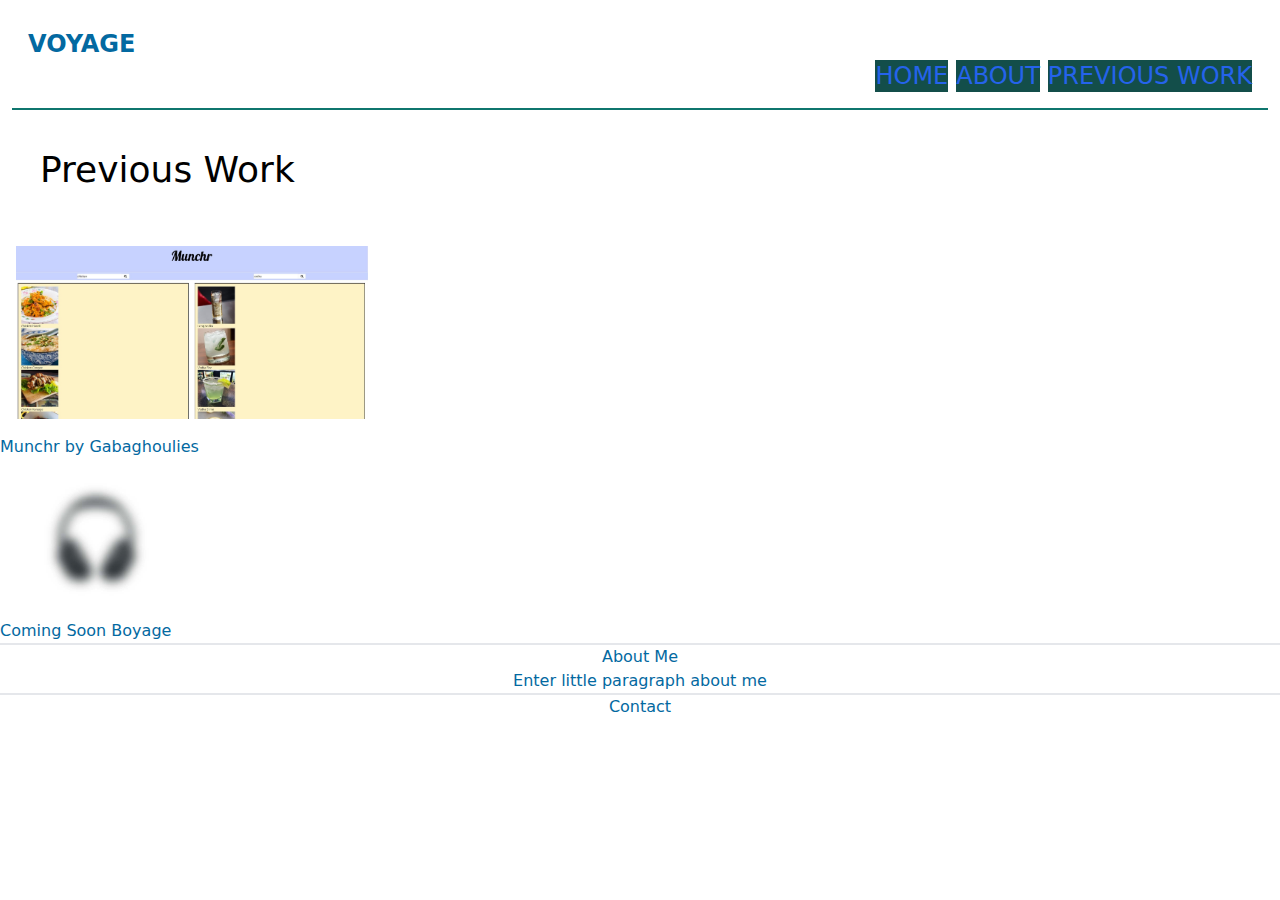
==== index.html @ 12de4b5a "Add files via upload" ====
<!DOCTYPE html>
<html lang="en">
<head>
    <meta charset="UTF-8">
    <meta http-equiv="X-UA-Compatible" content="IE=edge">
    <meta name="viewport" content="width=device-width, initial-scale=1.0">
    <title>Document</title>
    <link rel="stylesheet" href="./styles.css"
    <script src="https://cdn.tailwindcss.com"></script>
</head>


<body class="text-sky-700">

<div><!--content wrapper-->  
    <div>
        <nav>
            
            <div>
                <h1 class="font-bold uppercase text-2xl border-b-2 border-teal-700 p-4 m-3">
                    <a href="#">Voyage</a>


                    <ul class="flex justify-end">

                        <li class="text-blue-600 font-light ml-2 bg-teal-900">
                            <a href="#">
                            <span>Home</span>
                            </a>
                        </li>

                        <li class="text-blue-600 font-light ml-2  bg-teal-900">
                            <a href="#">
                            <span>About</span>
                            </a>
                        </li>

                        <li class="text-blue-600 font-light ml-2  bg-teal-900">
                            <a href="#">
                            <span>Previous Work</span>
                            </a>
                        </li>

                    </ul>

                </h1>
            </div>
        </nav>
    </div> <!--end nav-->
    
    
   
    <div>
        <!--previous work goes here-->
        <div class="border-b-2">

            <h2 class="text-black font-light text-4xl p-6 m-4">Previous Work</h2>
            <a href="https://rystreet.github.io/Munchr/"><img class="max-w-sm p-4 rounded-2xl" src="img/munchr-preview.jpg" alt="munchr-preview"></a>
            <div>
                <span>Munchr</span>
                <span>by Gabaghoulies</span>
            </div>


            <img class="max-w-sm h-40 p-4 rounded-2xl ml-4" src="img/coming soon.jpg" alt="coming soon">
            <div>
                <span>Coming Soon</span>
                <span>Boyage</span>
            </div>
        </div>
    </div>
    <div class="border-b-2">
        <div class="flex justify-center">
            <h3>About Me</h3>
        </div>
        <div class="flex justify-center">
            <h4> Enter little paragraph about me </h4>
        </div>
    </div>
    <div class="flex justify-center">
        <h4>Contact</h4>
    </div>

</div>

</body>

</html>
---- styles.css ----
/*
! tailwindcss v3.2.2 | MIT License | https://tailwindcss.com
*/

/*
1. Prevent padding and border from affecting element width. (https://github.com/mozdevs/cssremedy/issues/4)
2. Allow adding a border to an element by just adding a border-width. (https://github.com/tailwindcss/tailwindcss/pull/116)
*/

*,
::before,
::after {
  box-sizing: border-box;
  /* 1 */
  border-width: 0;
  /* 2 */
  border-style: solid;
  /* 2 */
  border-color: #e5e7eb;
  /* 2 */
}

::before,
::after {
  --tw-content: '';
}

/*
1. Use a consistent sensible line-height in all browsers.
2. Prevent adjustments of font size after orientation changes in iOS.
3. Use a more readable tab size.
4. Use the user's configured `sans` font-family by default.
5. Use the user's configured `sans` font-feature-settings by default.
*/

html {
  line-height: 1.5;
  /* 1 */
  -webkit-text-size-adjust: 100%;
  /* 2 */
  -moz-tab-size: 4;
  /* 3 */
  -o-tab-size: 4;
     tab-size: 4;
  /* 3 */
  font-family: ui-sans-serif, system-ui, -apple-system, BlinkMacSystemFont, "Segoe UI", Roboto, "Helvetica Neue", Arial, "Noto Sans", sans-serif, "Apple Color Emoji", "Segoe UI Emoji", "Segoe UI Symbol", "Noto Color Emoji";
  /* 4 */
  font-feature-settings: normal;
  /* 5 */
}

/*
1. Remove the margin in all browsers.
2. Inherit line-height from `html` so users can set them as a class directly on the `html` element.
*/

body {
  margin: 0;
  /* 1 */
  line-height: inherit;
  /* 2 */
}

/*
1. Add the correct height in Firefox.
2. Correct the inheritance of border color in Firefox. (https://bugzilla.mozilla.org/show_bug.cgi?id=190655)
3. Ensure horizontal rules are visible by default.
*/

hr {
  height: 0;
  /* 1 */
  color: inherit;
  /* 2 */
  border-top-width: 1px;
  /* 3 */
}

/*
Add the correct text decoration in Chrome, Edge, and Safari.
*/

abbr:where([title]) {
  -webkit-text-decoration: underline dotted;
          text-decoration: underline dotted;
}

/*
Remove the default font size and weight for headings.
*/

h1,
h2,
h3,
h4,
h5,
h6 {
  font-size: inherit;
  font-weight: inherit;
}

/*
Reset links to optimize for opt-in styling instead of opt-out.
*/

a {
  color: inherit;
  text-decoration: inherit;
}

/*
Add the correct font weight in Edge and Safari.
*/

b,
strong {
  font-weight: bolder;
}

/*
1. Use the user's configured `mono` font family by default.
2. Correct the odd `em` font sizing in all browsers.
*/

code,
kbd,
samp,
pre {
  font-family: ui-monospace, SFMono-Regular, Menlo, Monaco, Consolas, "Liberation Mono", "Courier New", monospace;
  /* 1 */
  font-size: 1em;
  /* 2 */
}

/*
Add the correct font size in all browsers.
*/

small {
  font-size: 80%;
}

/*
Prevent `sub` and `sup` elements from affecting the line height in all browsers.
*/

sub,
sup {
  font-size: 75%;
  line-height: 0;
  position: relative;
  vertical-align: baseline;
}

sub {
  bottom: -0.25em;
}

sup {
  top: -0.5em;
}

/*
1. Remove text indentation from table contents in Chrome and Safari. (https://bugs.chromium.org/p/chromium/issues/detail?id=999088, https://bugs.webkit.org/show_bug.cgi?id=201297)
2. Correct table border color inheritance in all Chrome and Safari. (https://bugs.chromium.org/p/chromium/issues/detail?id=935729, https://bugs.webkit.org/show_bug.cgi?id=195016)
3. Remove gaps between table borders by default.
*/

table {
  text-indent: 0;
  /* 1 */
  border-color: inherit;
  /* 2 */
  border-collapse: collapse;
  /* 3 */
}

/*
1. Change the font styles in all browsers.
2. Remove the margin in Firefox and Safari.
3. Remove default padding in all browsers.
*/

button,
input,
optgroup,
select,
textarea {
  font-family: inherit;
  /* 1 */
  font-size: 100%;
  /* 1 */
  font-weight: inherit;
  /* 1 */
  line-height: inherit;
  /* 1 */
  color: inherit;
  /* 1 */
  margin: 0;
  /* 2 */
  padding: 0;
  /* 3 */
}

/*
Remove the inheritance of text transform in Edge and Firefox.
*/

button,
select {
  text-transform: none;
}

/*
1. Correct the inability to style clickable types in iOS and Safari.
2. Remove default button styles.
*/

button,
[type='button'],
[type='reset'],
[type='submit'] {
  -webkit-appearance: button;
  /* 1 */
  background-color: transparent;
  /* 2 */
  background-image: none;
  /* 2 */
}

/*
Use the modern Firefox focus style for all focusable elements.
*/

:-moz-focusring {
  outline: auto;
}

/*
Remove the additional `:invalid` styles in Firefox. (https://github.com/mozilla/gecko-dev/blob/2f9eacd9d3d995c937b4251a5557d95d494c9be1/layout/style/res/forms.css#L728-L737)
*/

:-moz-ui-invalid {
  box-shadow: none;
}

/*
Add the correct vertical alignment in Chrome and Firefox.
*/

progress {
  vertical-align: baseline;
}

/*
Correct the cursor style of increment and decrement buttons in Safari.
*/

::-webkit-inner-spin-button,
::-webkit-outer-spin-button {
  height: auto;
}

/*
1. Correct the odd appearance in Chrome and Safari.
2. Correct the outline style in Safari.
*/

[type='search'] {
  -webkit-appearance: textfield;
  /* 1 */
  outline-offset: -2px;
  /* 2 */
}

/*
Remove the inner padding in Chrome and Safari on macOS.
*/

::-webkit-search-decoration {
  -webkit-appearance: none;
}

/*
1. Correct the inability to style clickable types in iOS and Safari.
2. Change font properties to `inherit` in Safari.
*/

::-webkit-file-upload-button {
  -webkit-appearance: button;
  /* 1 */
  font: inherit;
  /* 2 */
}

/*
Add the correct display in Chrome and Safari.
*/

summary {
  display: list-item;
}

/*
Removes the default spacing and border for appropriate elements.
*/

blockquote,
dl,
dd,
h1,
h2,
h3,
h4,
h5,
h6,
hr,
figure,
p,
pre {
  margin: 0;
}

fieldset {
  margin: 0;
  padding: 0;
}

legend {
  padding: 0;
}

ol,
ul,
menu {
  list-style: none;
  margin: 0;
  padding: 0;
}

/*
Prevent resizing textareas horizontally by default.
*/

textarea {
  resize: vertical;
}

/*
1. Reset the default placeholder opacity in Firefox. (https://github.com/tailwindlabs/tailwindcss/issues/3300)
2. Set the default placeholder color to the user's configured gray 400 color.
*/

input::-moz-placeholder, textarea::-moz-placeholder {
  opacity: 1;
  /* 1 */
  color: #9ca3af;
  /* 2 */
}

input::placeholder,
textarea::placeholder {
  opacity: 1;
  /* 1 */
  color: #9ca3af;
  /* 2 */
}

/*
Set the default cursor for buttons.
*/

button,
[role="button"] {
  cursor: pointer;
}

/*
Make sure disabled buttons don't get the pointer cursor.
*/

:disabled {
  cursor: default;
}

/*
1. Make replaced elements `display: block` by default. (https://github.com/mozdevs/cssremedy/issues/14)
2. Add `vertical-align: middle` to align replaced elements more sensibly by default. (https://github.com/jensimmons/cssremedy/issues/14#issuecomment-634934210)
   This can trigger a poorly considered lint error in some tools but is included by design.
*/

img,
svg,
video,
canvas,
audio,
iframe,
embed,
object {
  display: block;
  /* 1 */
  vertical-align: middle;
  /* 2 */
}

/*
Constrain images and videos to the parent width and preserve their intrinsic aspect ratio. (https://github.com/mozdevs/cssremedy/issues/14)
*/

img,
video {
  max-width: 100%;
  height: auto;
}

/* Make elements with the HTML hidden attribute stay hidden by default */

[hidden] {
  display: none;
}

*, ::before, ::after {
  --tw-border-spacing-x: 0;
  --tw-border-spacing-y: 0;
  --tw-translate-x: 0;
  --tw-translate-y: 0;
  --tw-rotate: 0;
  --tw-skew-x: 0;
  --tw-skew-y: 0;
  --tw-scale-x: 1;
  --tw-scale-y: 1;
  --tw-pan-x:  ;
  --tw-pan-y:  ;
  --tw-pinch-zoom:  ;
  --tw-scroll-snap-strictness: proximity;
  --tw-ordinal:  ;
  --tw-slashed-zero:  ;
  --tw-numeric-figure:  ;
  --tw-numeric-spacing:  ;
  --tw-numeric-fraction:  ;
  --tw-ring-inset:  ;
  --tw-ring-offset-width: 0px;
  --tw-ring-offset-color: #fff;
  --tw-ring-color: rgb(59 130 246 / 0.5);
  --tw-ring-offset-shadow: 0 0 #0000;
  --tw-ring-shadow: 0 0 #0000;
  --tw-shadow: 0 0 #0000;
  --tw-shadow-colored: 0 0 #0000;
  --tw-blur:  ;
  --tw-brightness:  ;
  --tw-contrast:  ;
  --tw-grayscale:  ;
  --tw-hue-rotate:  ;
  --tw-invert:  ;
  --tw-saturate:  ;
  --tw-sepia:  ;
  --tw-drop-shadow:  ;
  --tw-backdrop-blur:  ;
  --tw-backdrop-brightness:  ;
  --tw-backdrop-contrast:  ;
  --tw-backdrop-grayscale:  ;
  --tw-backdrop-hue-rotate:  ;
  --tw-backdrop-invert:  ;
  --tw-backdrop-opacity:  ;
  --tw-backdrop-saturate:  ;
  --tw-backdrop-sepia:  ;
}

::backdrop {
  --tw-border-spacing-x: 0;
  --tw-border-spacing-y: 0;
  --tw-translate-x: 0;
  --tw-translate-y: 0;
  --tw-rotate: 0;
  --tw-skew-x: 0;
  --tw-skew-y: 0;
  --tw-scale-x: 1;
  --tw-scale-y: 1;
  --tw-pan-x:  ;
  --tw-pan-y:  ;
  --tw-pinch-zoom:  ;
  --tw-scroll-snap-strictness: proximity;
  --tw-ordinal:  ;
  --tw-slashed-zero:  ;
  --tw-numeric-figure:  ;
  --tw-numeric-spacing:  ;
  --tw-numeric-fraction:  ;
  --tw-ring-inset:  ;
  --tw-ring-offset-width: 0px;
  --tw-ring-offset-color: #fff;
  --tw-ring-color: rgb(59 130 246 / 0.5);
  --tw-ring-offset-shadow: 0 0 #0000;
  --tw-ring-shadow: 0 0 #0000;
  --tw-shadow: 0 0 #0000;
  --tw-shadow-colored: 0 0 #0000;
  --tw-blur:  ;
  --tw-brightness:  ;
  --tw-contrast:  ;
  --tw-grayscale:  ;
  --tw-hue-rotate:  ;
  --tw-invert:  ;
  --tw-saturate:  ;
  --tw-sepia:  ;
  --tw-drop-shadow:  ;
  --tw-backdrop-blur:  ;
  --tw-backdrop-brightness:  ;
  --tw-backdrop-contrast:  ;
  --tw-backdrop-grayscale:  ;
  --tw-backdrop-hue-rotate:  ;
  --tw-backdrop-invert:  ;
  --tw-backdrop-opacity:  ;
  --tw-backdrop-saturate:  ;
  --tw-backdrop-sepia:  ;
}

.m-3 {
  margin: 0.75rem;
}

.m-4 {
  margin: 1rem;
}

.ml-2 {
  margin-left: 0.5rem;
}

.ml-4 {
  margin-left: 1rem;
}

.flex {
  display: flex;
}

.h-40 {
  height: 10rem;
}

.max-w-sm {
  max-width: 24rem;
}

.justify-end {
  justify-content: flex-end;
}

.justify-center {
  justify-content: center;
}

.rounded-2xl {
  border-radius: 1rem;
}

.border-b-2 {
  border-bottom-width: 2px;
}

.border-teal-700 {
  --tw-border-opacity: 1;
  border-color: rgb(15 118 110 / var(--tw-border-opacity));
}

.bg-teal-900 {
  --tw-bg-opacity: 1;
  background-color: rgb(19 78 74 / var(--tw-bg-opacity));
}

.p-4 {
  padding: 1rem;
}

.p-6 {
  padding: 1.5rem;
}

.text-2xl {
  font-size: 1.5rem;
  line-height: 2rem;
}

.text-4xl {
  font-size: 2.25rem;
  line-height: 2.5rem;
}

.font-bold {
  font-weight: 700;
}

.font-light {
  font-weight: 300;
}

.uppercase {
  text-transform: uppercase;
}

.text-sky-700 {
  --tw-text-opacity: 1;
  color: rgb(3 105 161 / var(--tw-text-opacity));
}

.text-blue-600 {
  --tw-text-opacity: 1;
  color: rgb(37 99 235 / var(--tw-text-opacity));
}

.text-black {
  --tw-text-opacity: 1;
  color: rgb(0 0 0 / var(--tw-text-opacity));
}
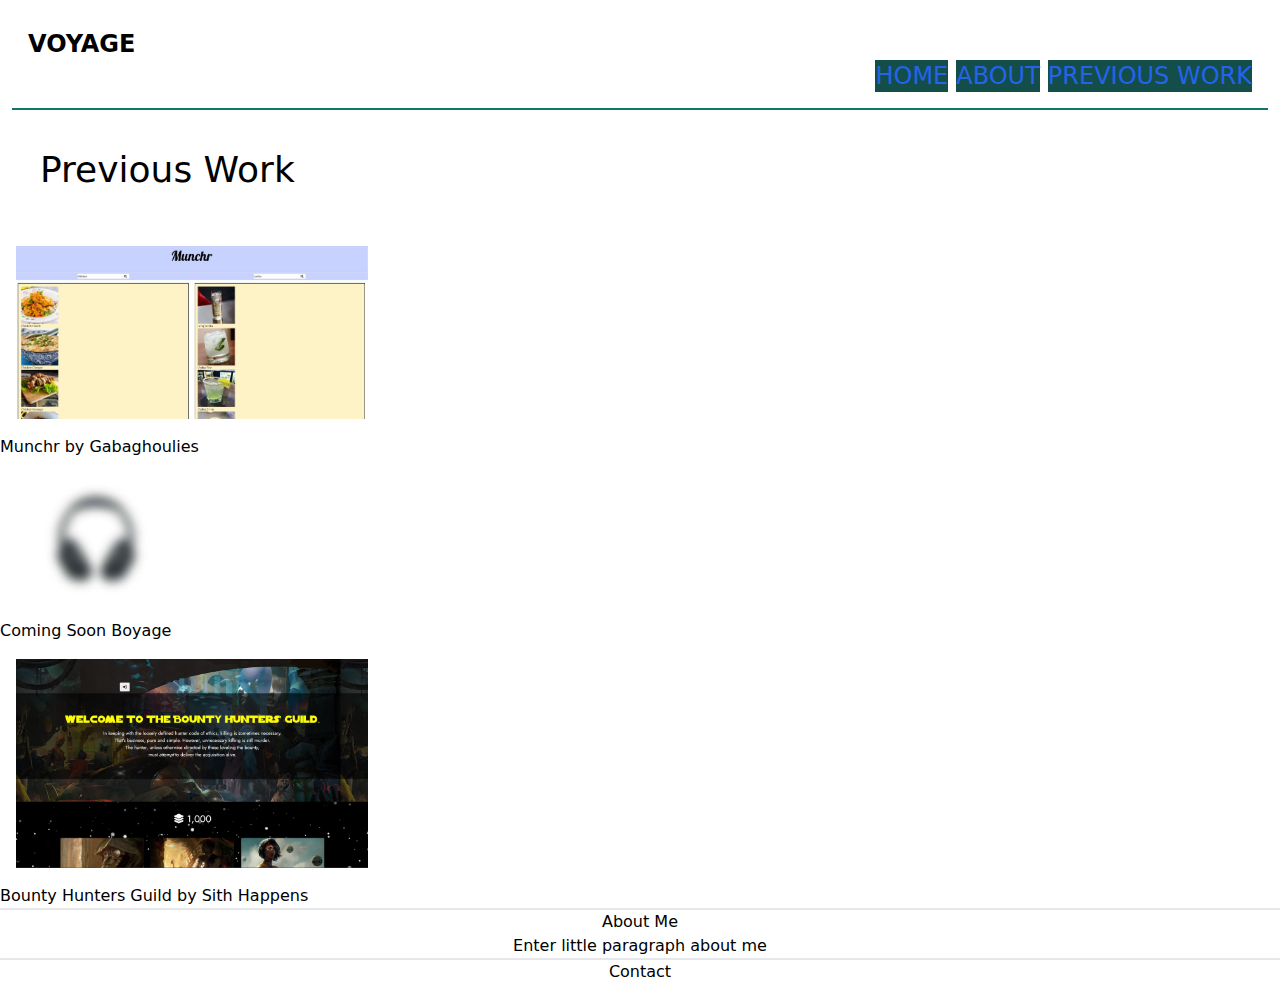
==== commit 87b8546f: "portfolio 2.0" ====
--- a/index.html
+++ b/index.html
@@ -10,9 +10,7 @@
 </head>
 
 
-<body class="text-sky-700">
-
-<div><!--content wrapper-->  
+<div class="bg-green-600"><!--content wrapper-->  
     <div>
         <nav>
             
@@ -47,13 +45,11 @@
             </div>
         </nav>
     </div> <!--end nav-->
-    
-    
+
    
     <div>
         <!--previous work goes here-->
         <div class="border-b-2">
-
             <h2 class="text-black font-light text-4xl p-6 m-4">Previous Work</h2>
             <a href="https://rystreet.github.io/Munchr/"><img class="max-w-sm p-4 rounded-2xl" src="img/munchr-preview.jpg" alt="munchr-preview"></a>
             <div>
@@ -61,14 +57,22 @@
                 <span>by Gabaghoulies</span>
             </div>
 
-
             <img class="max-w-sm h-40 p-4 rounded-2xl ml-4" src="img/coming soon.jpg" alt="coming soon">
             <div>
                 <span>Coming Soon</span>
                 <span>Boyage</span>
             </div>
+
+            <div>
+            <a href="https://nameless-stream.herokuapp.com/login"><img class="max-w-sm p-4 rounded-2x1" src="img/bounty-preview.jpg" alt="bounty-preview"></a>
+            <span>Bounty Hunters Guild</span>
+            <span>by Sith Happens</span>
+            </div>
         </div>
     </div>
+
+
+
     <div class="border-b-2">
         <div class="flex justify-center">
             <h3>About Me</h3>
@@ -79,6 +83,7 @@
     </div>
     <div class="flex justify-center">
         <h4>Contact</h4>
+        <a href="github.com/b0yage"></a>
     </div>
 
 </div>
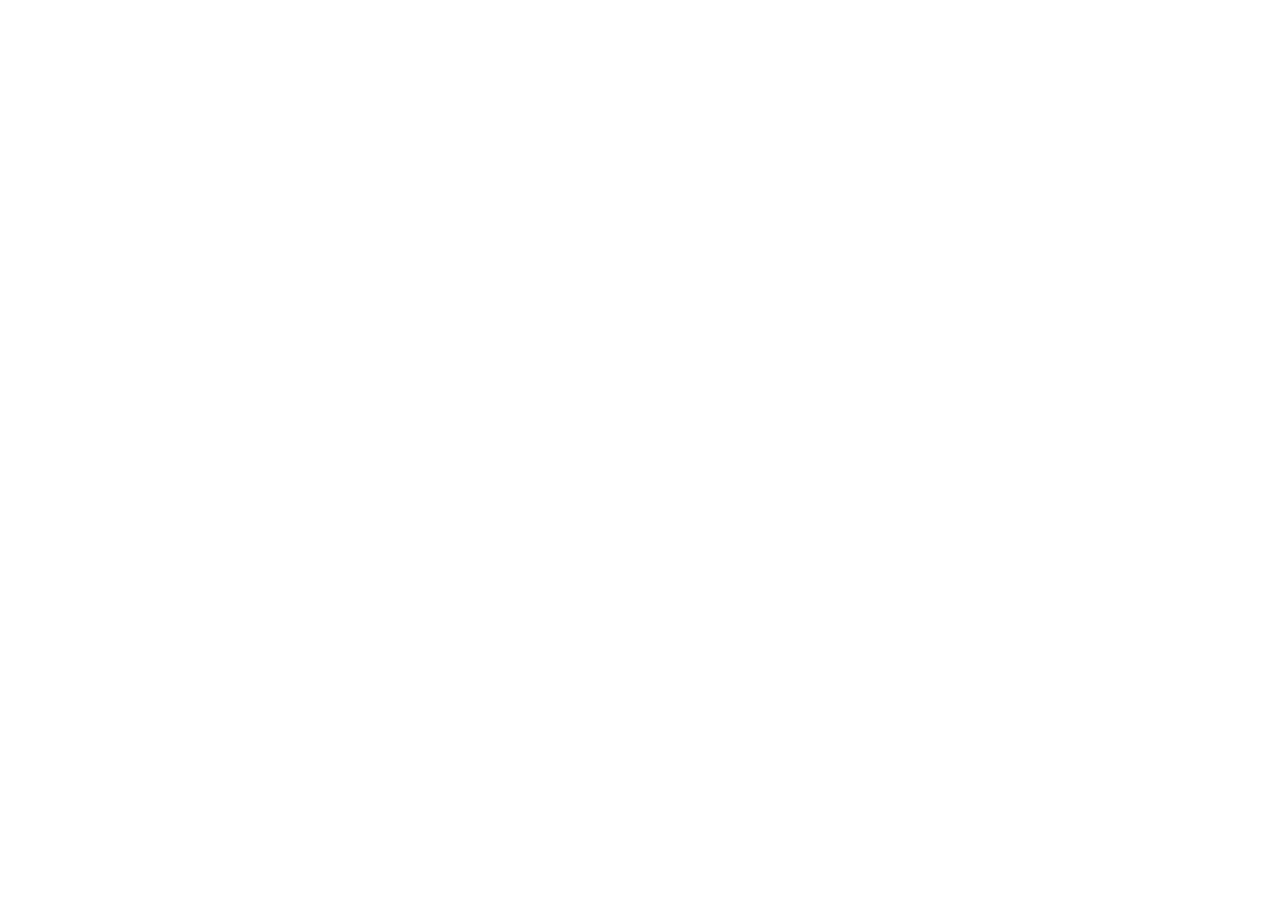
==== commit 3b60b97b: "yuh" ====
--- a/index.html
+++ b/index.html
@@ -5,89 +5,9 @@
     <meta http-equiv="X-UA-Compatible" content="IE=edge">
     <meta name="viewport" content="width=device-width, initial-scale=1.0">
     <title>Document</title>
-    <link rel="stylesheet" href="./styles.css"
     <script src="https://cdn.tailwindcss.com"></script>
 </head>
-
-
-<div class="bg-green-600"><!--content wrapper-->  
-    <div>
-        <nav>
-            
-            <div>
-                <h1 class="font-bold uppercase text-2xl border-b-2 border-teal-700 p-4 m-3">
-                    <a href="#">Voyage</a>
-
-
-                    <ul class="flex justify-end">
-
-                        <li class="text-blue-600 font-light ml-2 bg-teal-900">
-                            <a href="#">
-                            <span>Home</span>
-                            </a>
-                        </li>
-
-                        <li class="text-blue-600 font-light ml-2  bg-teal-900">
-                            <a href="#">
-                            <span>About</span>
-                            </a>
-                        </li>
-
-                        <li class="text-blue-600 font-light ml-2  bg-teal-900">
-                            <a href="#">
-                            <span>Previous Work</span>
-                            </a>
-                        </li>
-
-                    </ul>
-
-                </h1>
-            </div>
-        </nav>
-    </div> <!--end nav-->
-
+<body>
    
-    <div>
-        <!--previous work goes here-->
-        <div class="border-b-2">
-            <h2 class="text-black font-light text-4xl p-6 m-4">Previous Work</h2>
-            <a href="https://rystreet.github.io/Munchr/"><img class="max-w-sm p-4 rounded-2xl" src="img/munchr-preview.jpg" alt="munchr-preview"></a>
-            <div>
-                <span>Munchr</span>
-                <span>by Gabaghoulies</span>
-            </div>
-
-            <img class="max-w-sm h-40 p-4 rounded-2xl ml-4" src="img/coming soon.jpg" alt="coming soon">
-            <div>
-                <span>Coming Soon</span>
-                <span>Boyage</span>
-            </div>
-
-            <div>
-            <a href="https://nameless-stream.herokuapp.com/login"><img class="max-w-sm p-4 rounded-2x1" src="img/bounty-preview.jpg" alt="bounty-preview"></a>
-            <span>Bounty Hunters Guild</span>
-            <span>by Sith Happens</span>
-            </div>
-        </div>
-    </div>
-
-
-
-    <div class="border-b-2">
-        <div class="flex justify-center">
-            <h3>About Me</h3>
-        </div>
-        <div class="flex justify-center">
-            <h4> Enter little paragraph about me </h4>
-        </div>
-    </div>
-    <div class="flex justify-center">
-        <h4>Contact</h4>
-        <a href="github.com/b0yage"></a>
-    </div>
-
-</div>
-
 </body>
-
-</html>+</html>
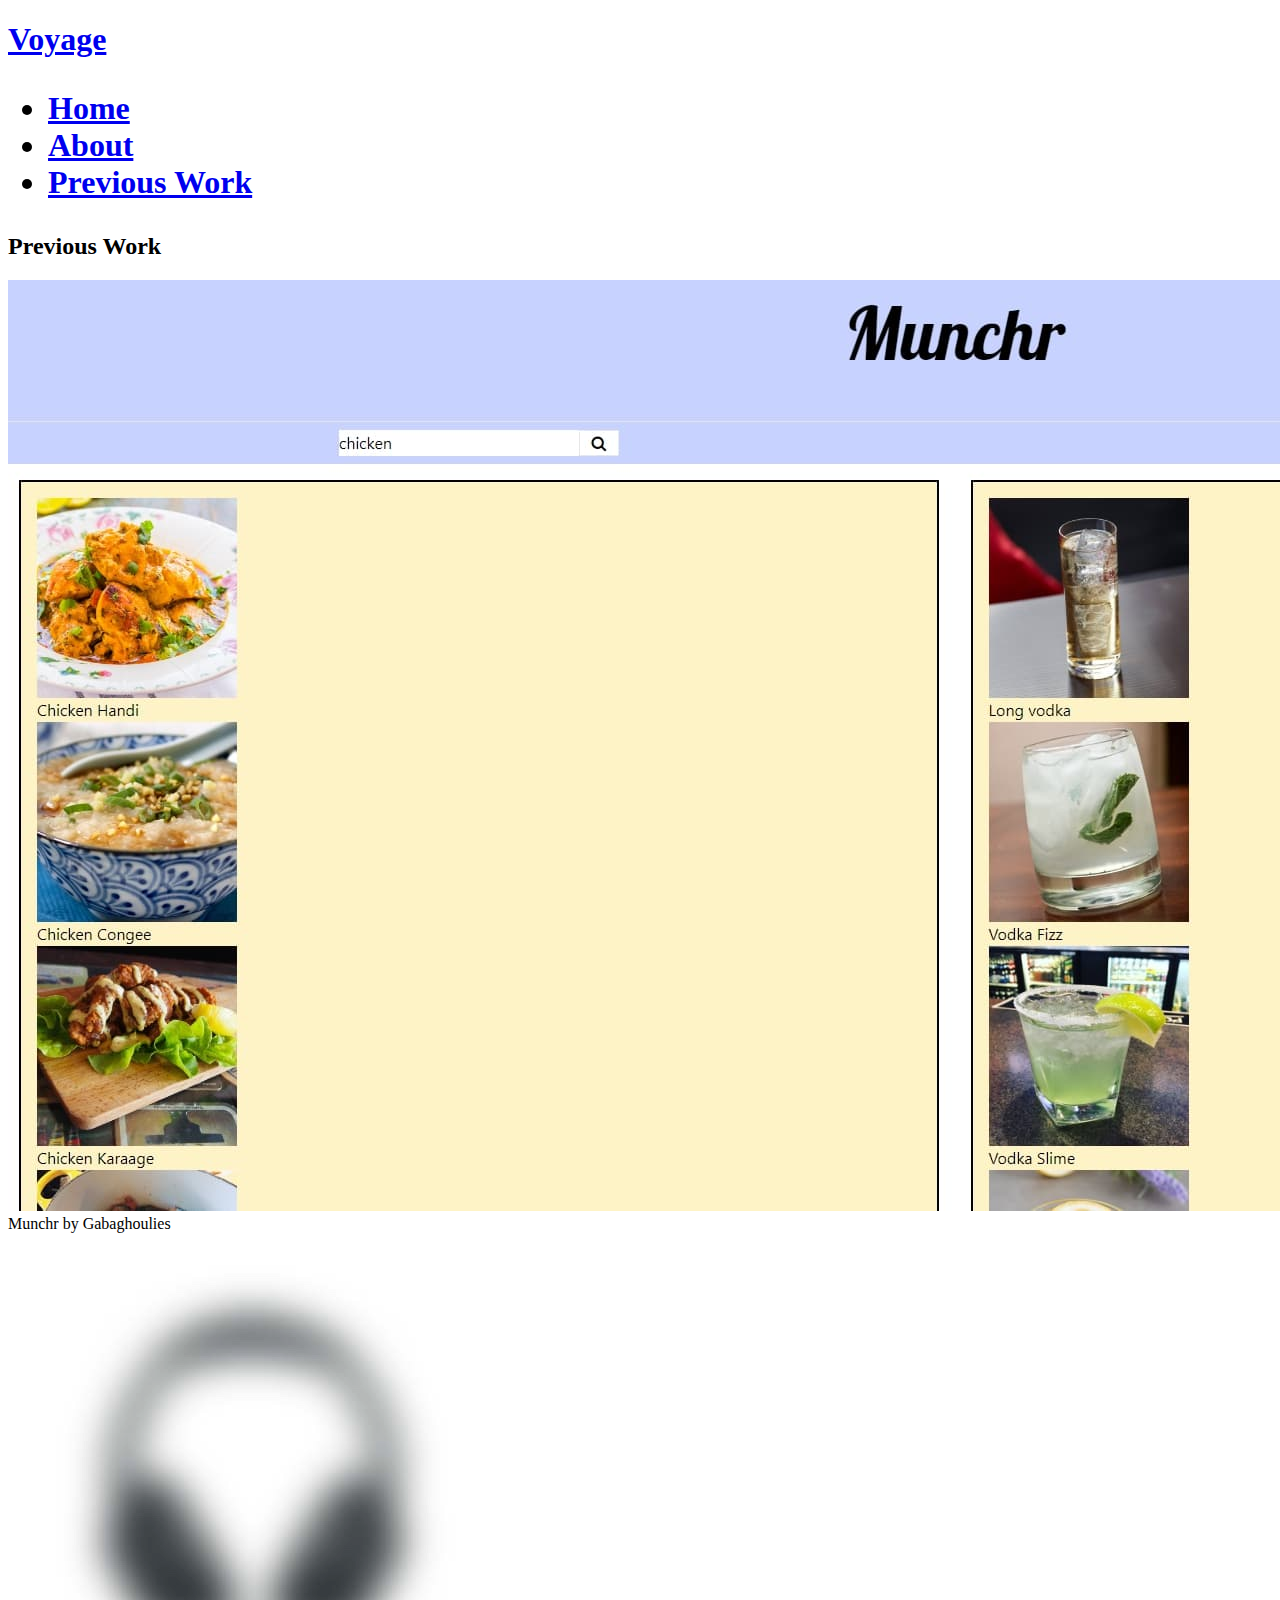
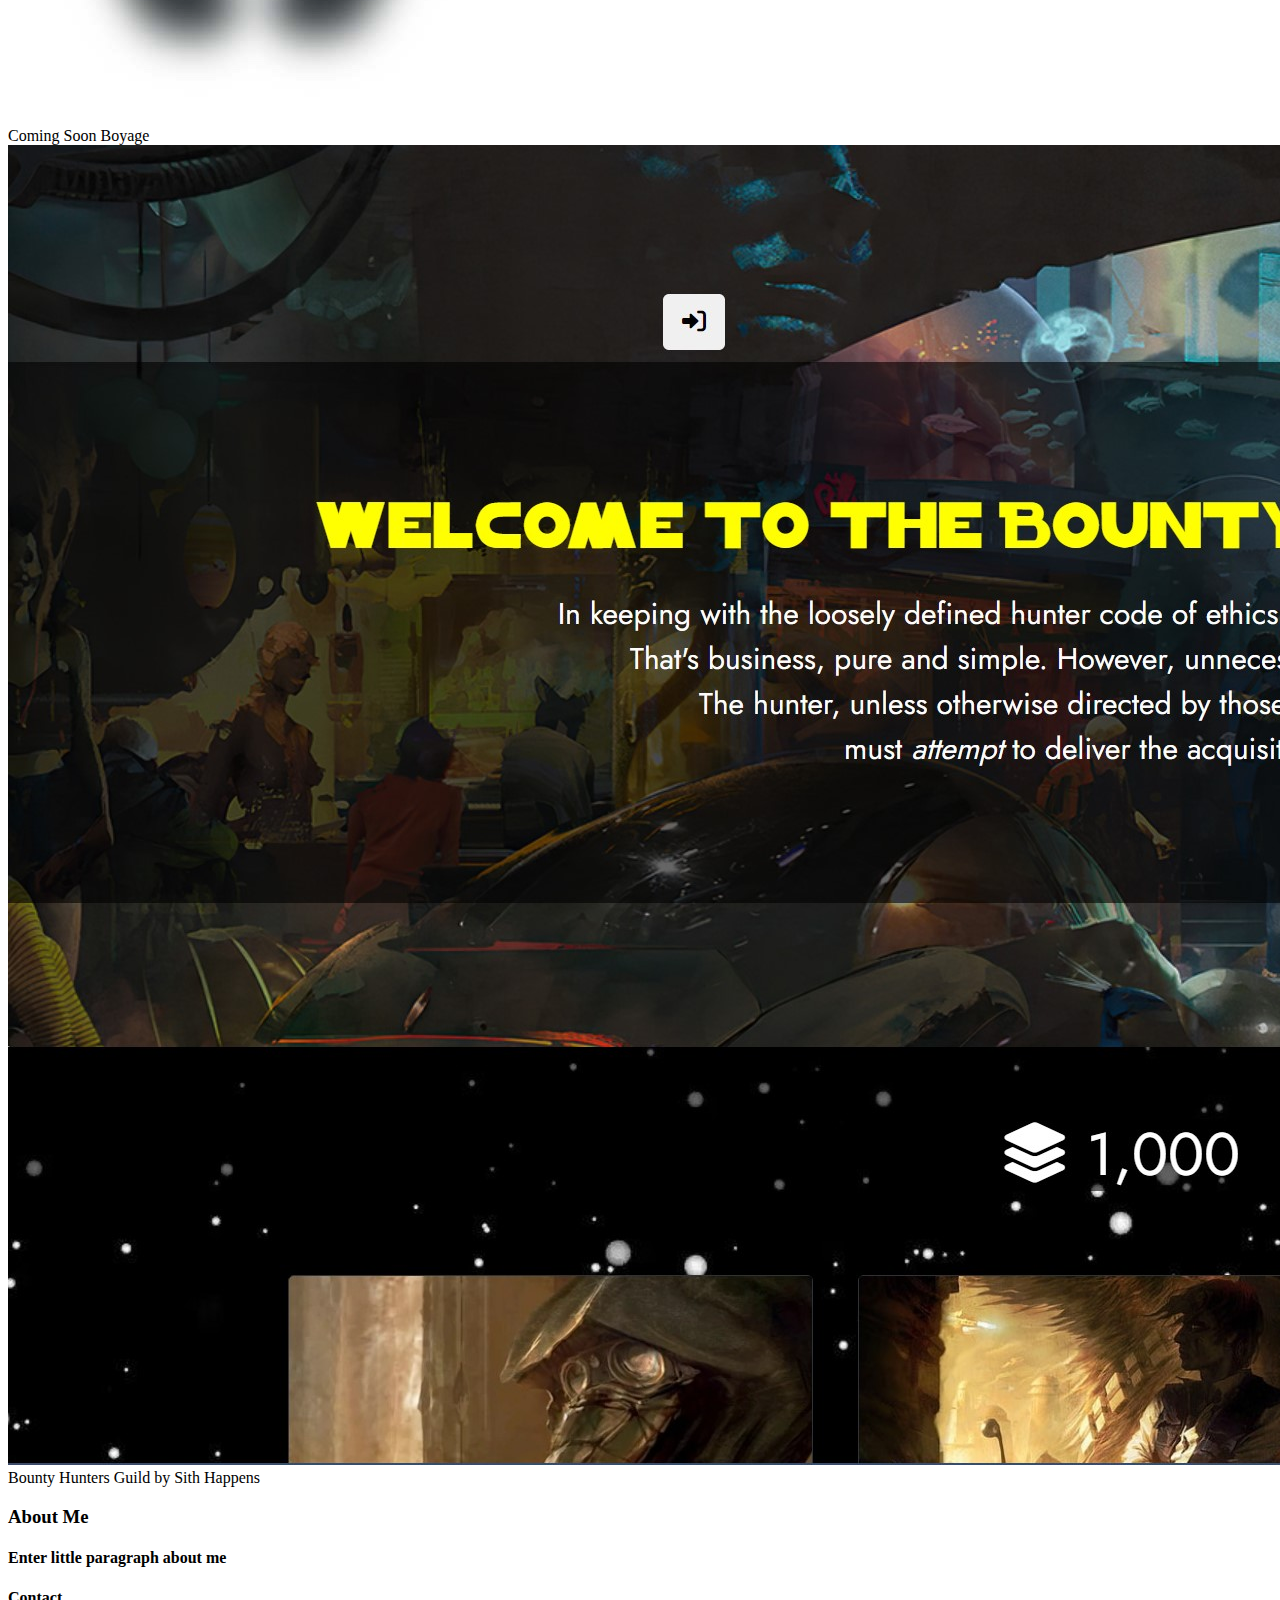
==== commit 00273432: "portfolkio 2.0" ====
--- a/index.html
+++ b/index.html
@@ -5,9 +5,89 @@
     <meta http-equiv="X-UA-Compatible" content="IE=edge">
     <meta name="viewport" content="width=device-width, initial-scale=1.0">
     <title>Document</title>
+    <link rel="stylesheet" href="./styles.css"
     <script src="https://cdn.tailwindcss.com"></script>
 </head>
-<body>
+
+
+<div class="bg"><!--content wrapper-->  
+    <div>
+        <nav>
+            
+            <div>
+                <h1 class="font-bold uppercase text-2xl border-b-2 border-teal-700 p-4 m-3">
+                    <a href="#">Voyage</a>
+
+
+                    <ul class="flex justify-end">
+
+                        <li class="text-blue-600 font-light ml-2 bg-teal-900">
+                            <a href="#">
+                            <span>Home</span>
+                            </a>
+                        </li>
+
+                        <li class="text-blue-600 font-light ml-2  bg-teal-900">
+                            <a href="#">
+                            <span>About</span>
+                            </a>
+                        </li>
+
+                        <li class="text-blue-600 font-light ml-2  bg-teal-900">
+                            <a href="#">
+                            <span>Previous Work</span>
+                            </a>
+                        </li>
+
+                    </ul>
+
+                </h1>
+            </div>
+        </nav>
+    </div> <!--end nav-->
+
    
+    <div>
+        <!--previous work goes here-->
+        <div class="border-b-2">
+            <h2 class="text-black font-light text-4xl p-6 m-4">Previous Work</h2>
+            <a href="https://rystreet.github.io/Munchr/"><img class="max-w-sm p-4 rounded-2xl" src="img/munchr-preview.jpg" alt="munchr-preview"></a>
+            <div>
+                <span>Munchr</span>
+                <span>by Gabaghoulies</span>
+            </div>
+
+            <img class="max-w-sm h-40 p-4 rounded-2xl ml-4" src="img/coming soon.jpg" alt="coming soon">
+            <div>
+                <span>Coming Soon</span>
+                <span>Boyage</span>
+            </div>
+
+            <div>
+            <a href="https://nameless-stream.herokuapp.com/login"><img class="max-w-sm p-4 rounded-2x1" src="img/bounty-preview.jpg" alt="bounty-preview"></a>
+            <span>Bounty Hunters Guild</span>
+            <span>by Sith Happens</span>
+            </div>
+        </div>
+    </div>
+
+
+
+    <div class="border-b-2">
+        <div class="flex justify-center">
+            <h3>About Me</h3>
+        </div>
+        <div class="flex justify-center">
+            <h4> Enter little paragraph about me </h4>
+        </div>
+    </div>
+    <div class="flex justify-center">
+        <h4>Contact</h4>
+        <a href="github.com/b0yage"></a>
+    </div>
+
+</div>
+
 </body>
-</html>
+
+</html>